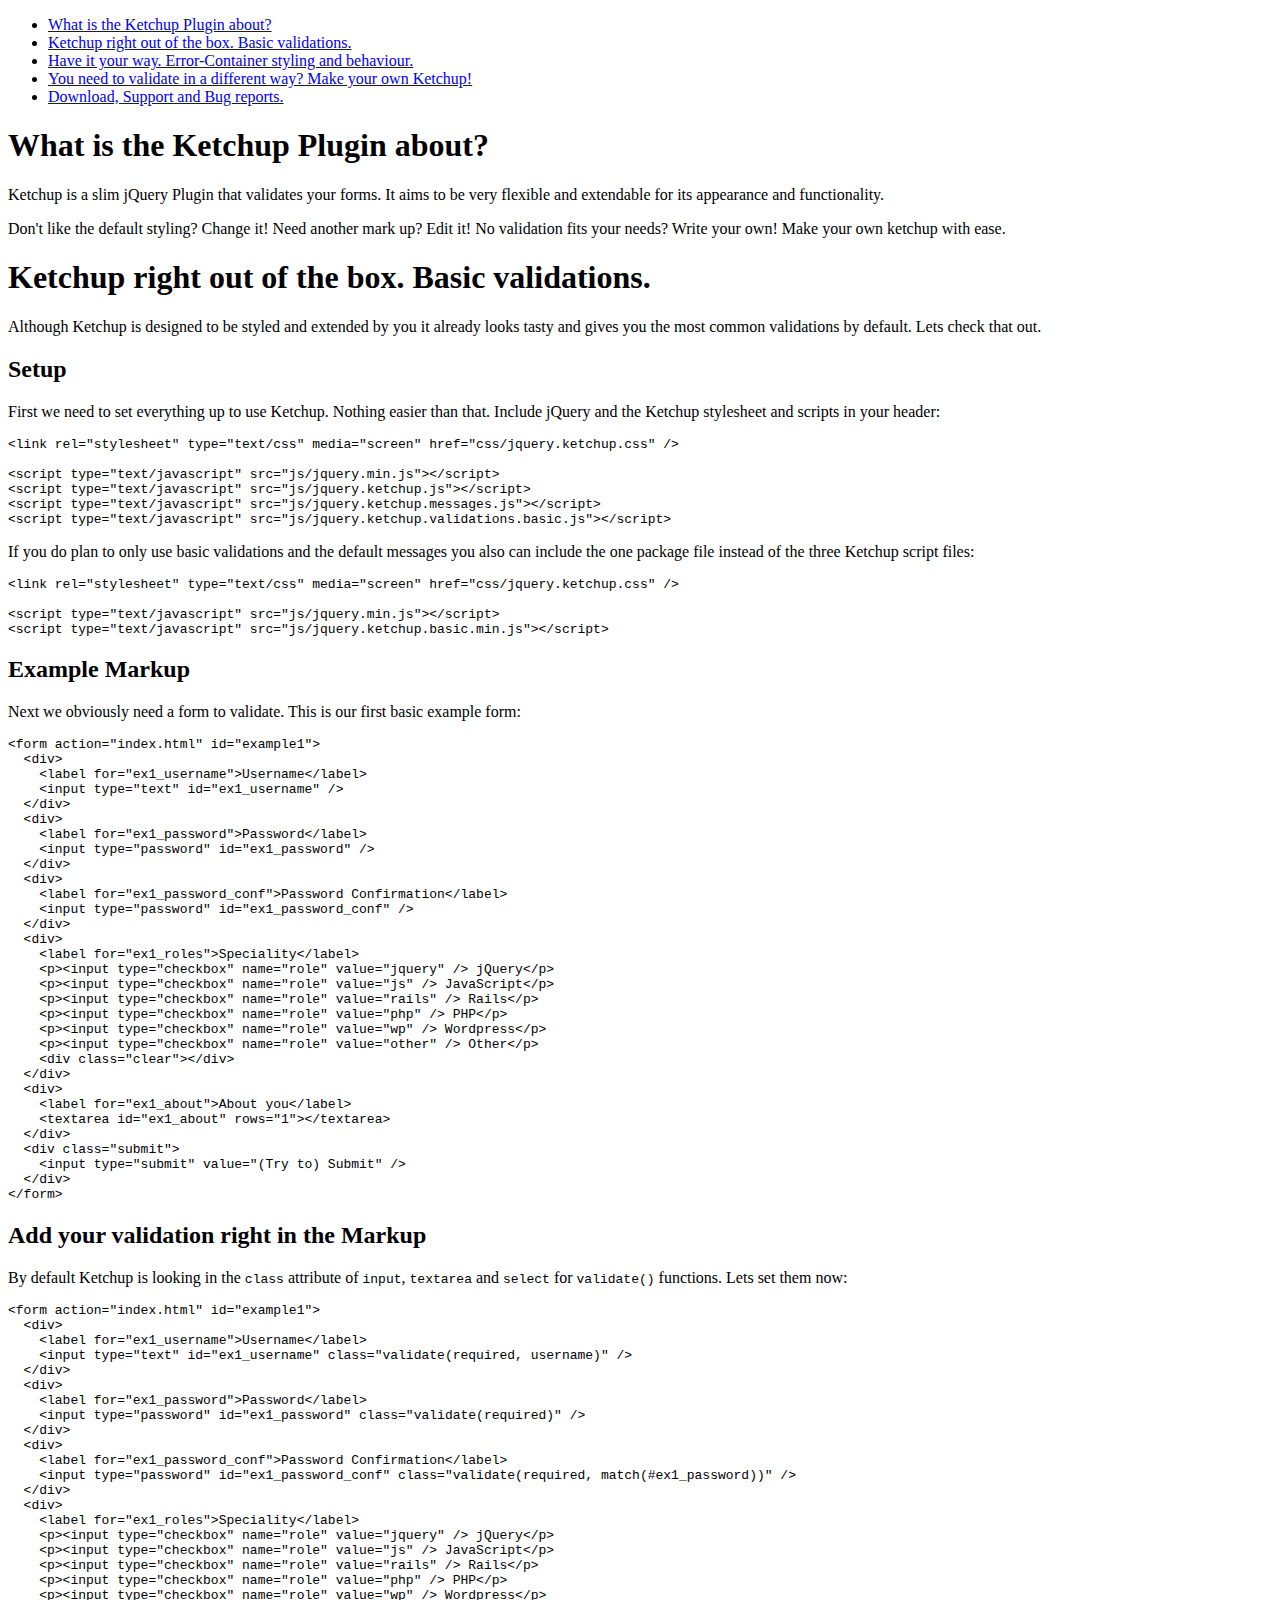
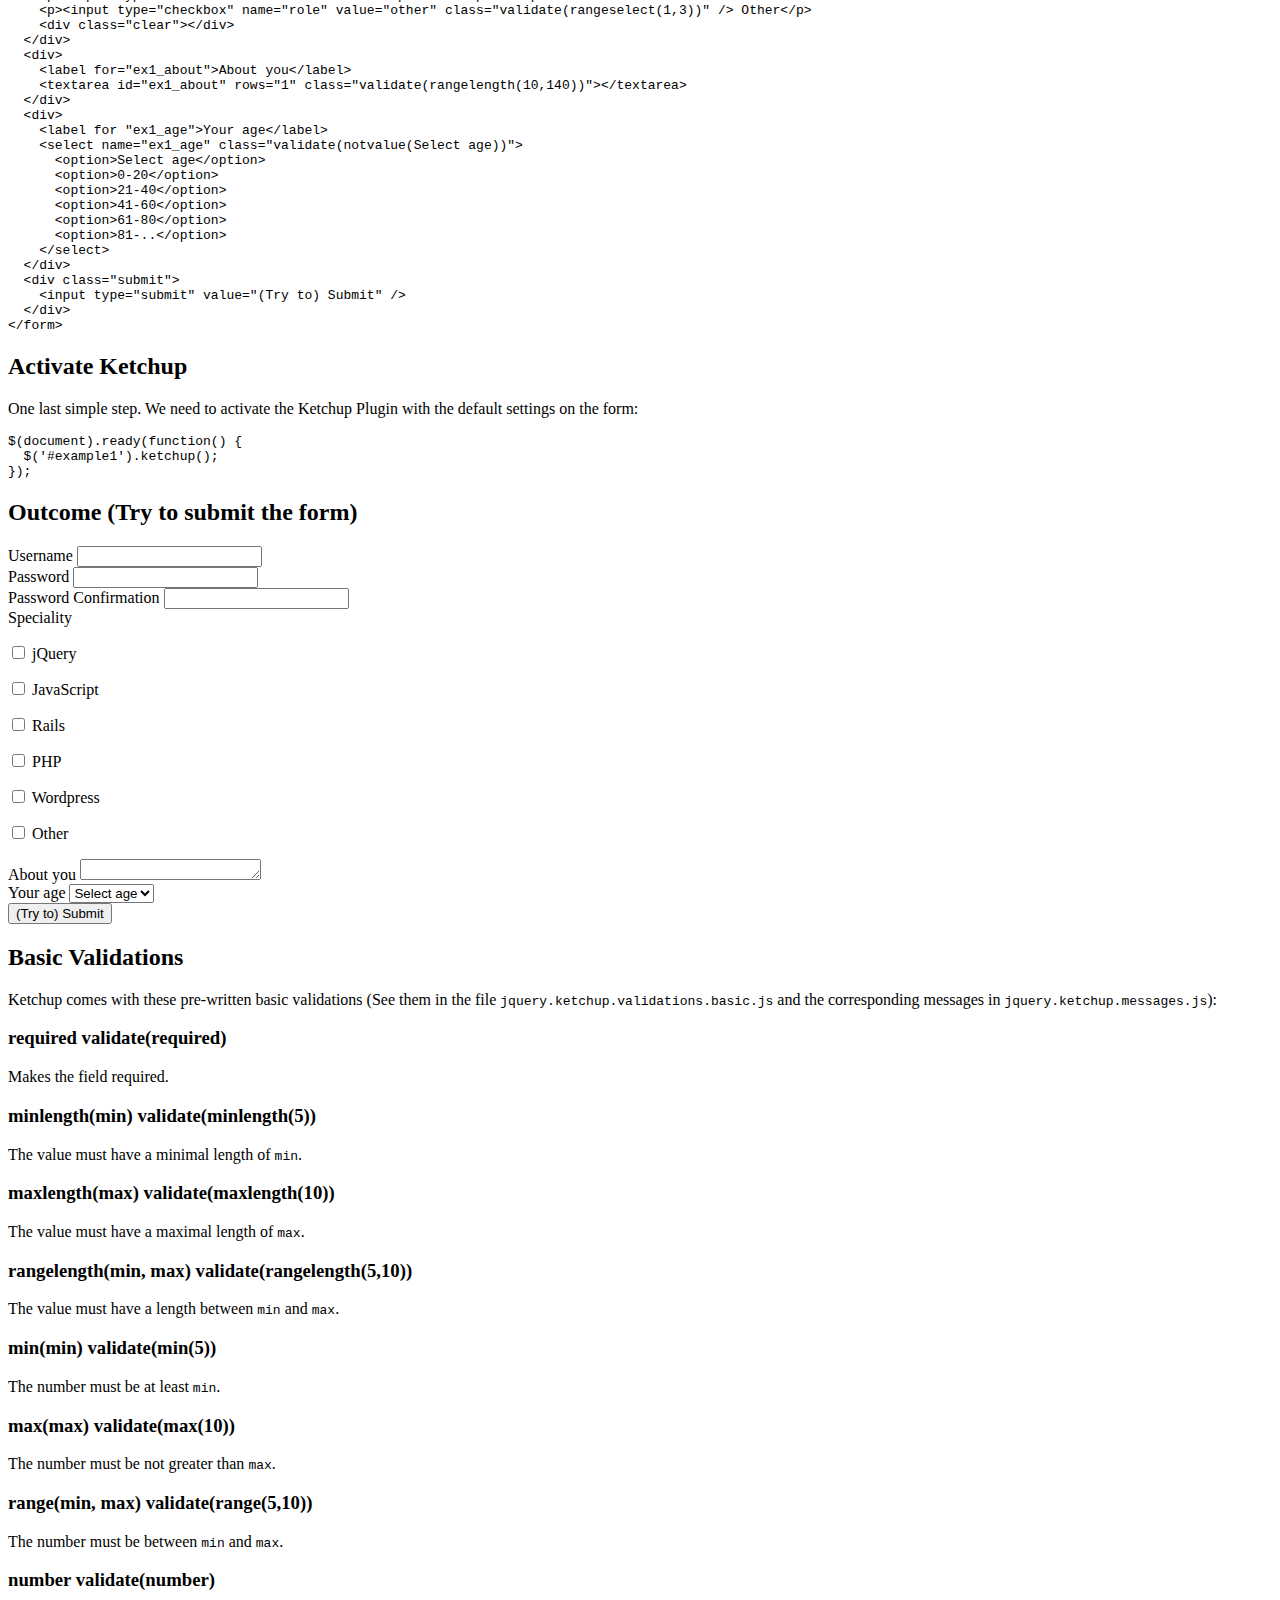
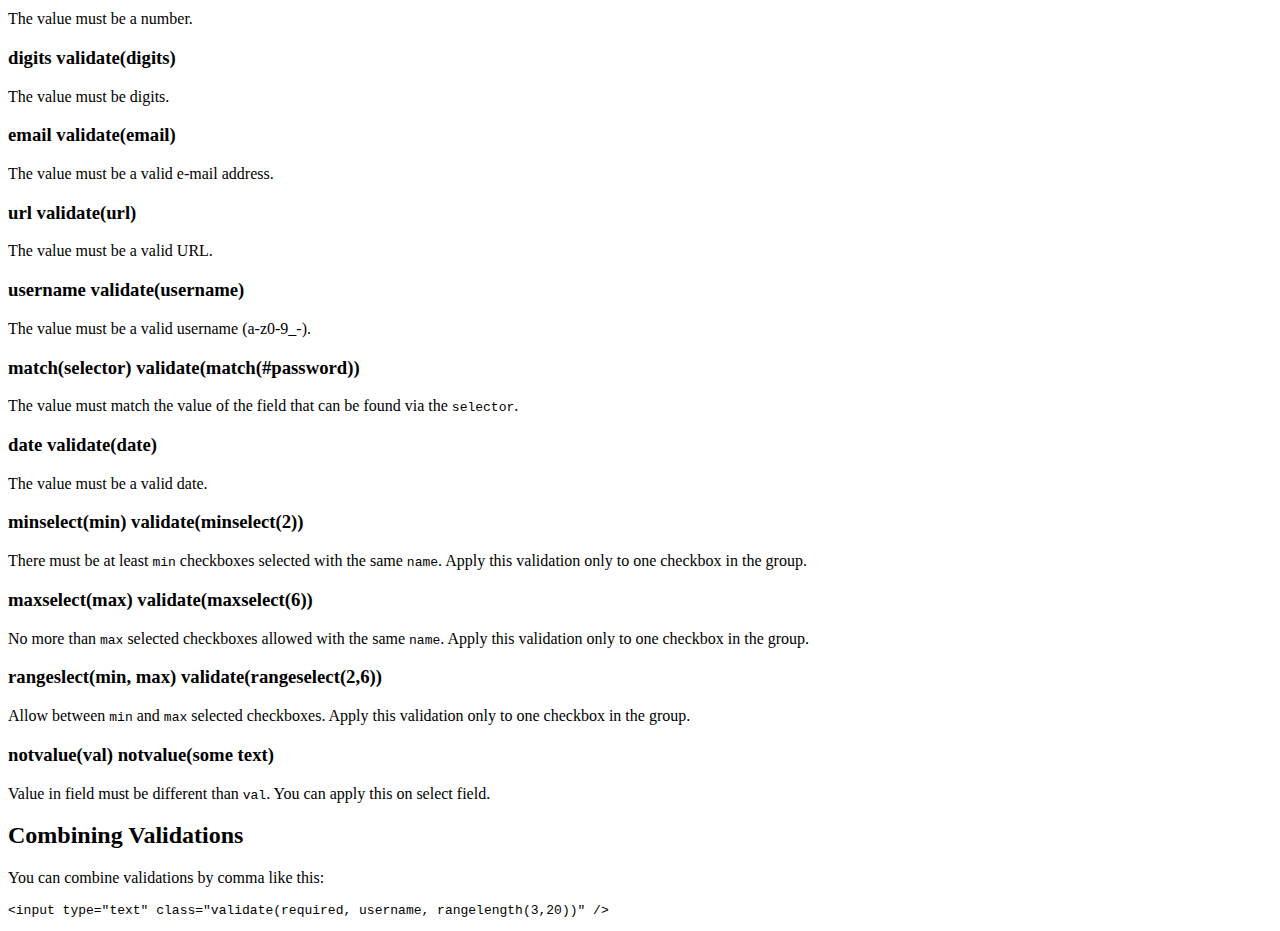
==== index.html @ 5e0310c3 "new validator - notvalue" ====
<!DOCTYPE html>
<html lang="en">
  <head>
    <meta http-equiv="content-type" content="text/html; charset=UTF-8" />
    
    <title>Ketchup Plugin</title>
    
    <link rel="stylesheet" type="text/css" media="screen" href="css/reset.css" />
    <link rel="stylesheet" type="text/css" media="screen" href="css/jquery.ketchup.css" />
    <link rel="stylesheet" type="text/css" media="screen" href="css/main.css" />
    
    <script type="text/javascript" src="js/jquery.min.js"></script>
    <script type="text/javascript" src="js/jquery.ketchup.js"></script>
    <script type="text/javascript" src="js/jquery.ketchup.messages.js"></script>
    <script type="text/javascript" src="js/jquery.ketchup.validations.basic.js"></script>
    <script type="text/javascript" src="js/main.js"></script>
  </head>
  <body>
    <ul id="toc">
      <li><a href="#what">What is the Ketchup Plugin about?</a></li>
      <li><a href="#basic">Ketchup right out of the box. Basic validations.</a></li>
      <li><a href="yourway.html">Have it your way. Error-Container styling and behaviour.</a></li>
      <li><a href="validation.html">You need to validate in a different way? Make your own Ketchup!</a></li>
      <li><a href="support.html">Download, Support and Bug reports.</a></li>
    </ul>
    
    <div id="wrapper">
      <h1 id="what">What is the Ketchup Plugin about?</h1>
      <p>
        Ketchup is a slim jQuery Plugin that validates your forms. It aims to be very flexible and extendable for its appearance
        and functionality.
      </p>
      <p>
        Don't like the default styling? Change it! Need another mark up? Edit it! No validation fits your needs?
        Write your own! Make your own ketchup with ease.
      </p>
      
      
      <h1 id="basic">Ketchup right out of the box. Basic validations.</h1>
      <p>
        Although Ketchup is designed to be styled and extended by you it already looks tasty and gives you the most common
        validations by default. Lets check that out.
      </p>
      
      <h2>Setup</h2>
      <p>
        First we need to set everything up to use Ketchup. Nothing easier than that. Include jQuery and the Ketchup stylesheet and scripts in your header:
      </p>
      <pre><code>&lt;link rel="stylesheet" type="text/css" media="screen" href="css/jquery.ketchup.css" /&gt;

&lt;script type="text/javascript" src="js/jquery.min.js"&gt;&lt;/script&gt;
&lt;script type="text/javascript" src="js/jquery.ketchup.js">&lt;/script&gt;
&lt;script type="text/javascript" src="js/jquery.ketchup.messages.js">&lt;/script&gt;
&lt;script type="text/javascript" src="js/jquery.ketchup.validations.basic.js">&lt;/script&gt;</code></pre>
      <p>
        If you do plan to only use basic validations and the default messages you also can include the one package file instead of the
        three Ketchup script files:
      </p>
      <pre><code>&lt;link rel="stylesheet" type="text/css" media="screen" href="css/jquery.ketchup.css" /&gt;

&lt;script type="text/javascript" src="js/jquery.min.js"&gt;&lt;/script&gt;
&lt;script type="text/javascript" src="js/jquery.ketchup.basic.min.js">&lt;/script&gt;</code></pre>

      <h2>Example Markup</h2>
      <p>
        Next we obviously need a form to validate. This is our first basic example form:
      </p>
      <pre><code>&lt;form action="index.html" id="example1"&gt;
  &lt;div&gt;
    &lt;label for="ex1_username"&gt;Username&lt;/label&gt;
    &lt;input type="text" id="ex1_username" /&gt;
  &lt;/div&gt;
  &lt;div&gt;
    &lt;label for="ex1_password"&gt;Password&lt;/label&gt;
    &lt;input type="password" id="ex1_password" /&gt;
  &lt;/div&gt;
  &lt;div&gt;
    &lt;label for="ex1_password_conf"&gt;Password Confirmation&lt;/label&gt;
    &lt;input type="password" id="ex1_password_conf" /&gt;
  &lt;/div&gt;
  &lt;div&gt;
    &lt;label for="ex1_roles"&gt;Speciality&lt;/label&gt;
    &lt;p&gt;&lt;input type="checkbox" name="role" value="jquery" /&gt; jQuery&lt;/p&gt;
    &lt;p&gt;&lt;input type="checkbox" name="role" value="js" /&gt; JavaScript&lt;/p&gt;
    &lt;p&gt;&lt;input type="checkbox" name="role" value="rails" /&gt; Rails&lt;/p&gt;
    &lt;p&gt;&lt;input type="checkbox" name="role" value="php" /&gt; PHP&lt;/p&gt;
    &lt;p&gt;&lt;input type="checkbox" name="role" value="wp" /&gt; Wordpress&lt;/p&gt;
    &lt;p&gt;&lt;input type="checkbox" name="role" value="other" /&gt; Other&lt;/p&gt;
    &lt;div class="clear"&gt;&lt;/div&gt;
  &lt;/div&gt;
  &lt;div&gt;
    &lt;label for="ex1_about"&gt;About you&lt;/label&gt;
    &lt;textarea id="ex1_about" rows="1"&gt;&lt;/textarea&gt;
  &lt;/div&gt;
  &lt;div class="submit"&gt;
    &lt;input type="submit" value="(Try to) Submit" /&gt;
  &lt;/div&gt;
&lt;/form&gt;</code></pre>
      
      <h2>Add your validation right in the Markup</h2>
      <p>
        By default Ketchup is looking in the <code>class</code> attribute of <code>input</code>, <code>textarea</code> and <code>select</code>
        for <code>validate()</code> functions. Lets set them now:
      </p>
      
      <pre><code>&lt;form action="index.html" id="example1"&gt;
  &lt;div&gt;
    &lt;label for="ex1_username"&gt;Username&lt;/label&gt;
    &lt;input type="text" id="ex1_username" <span>class="validate(required, username)"</span> /&gt;
  &lt;/div&gt;
  &lt;div&gt;
    &lt;label for="ex1_password"&gt;Password&lt;/label&gt;
    &lt;input type="password" id="ex1_password" <span>class="validate(required)"</span> /&gt;
  &lt;/div&gt;
  &lt;div&gt;
    &lt;label for="ex1_password_conf"&gt;Password Confirmation&lt;/label&gt;
    &lt;input type="password" id="ex1_password_conf" <span>class="validate(required, match(#ex1_password))"</span> /&gt;
  &lt;/div&gt;
  &lt;div&gt;
    &lt;label for="ex1_roles"&gt;Speciality&lt;/label&gt;
    &lt;p&gt;&lt;input type="checkbox" name="role" value="jquery" /&gt; jQuery&lt;/p&gt;
    &lt;p&gt;&lt;input type="checkbox" name="role" value="js" /&gt; JavaScript&lt;/p&gt;
    &lt;p&gt;&lt;input type="checkbox" name="role" value="rails" /&gt; Rails&lt;/p&gt;
    &lt;p&gt;&lt;input type="checkbox" name="role" value="php" /&gt; PHP&lt;/p&gt;
    &lt;p&gt;&lt;input type="checkbox" name="role" value="wp" /&gt; Wordpress&lt;/p&gt;
    &lt;p&gt;&lt;input type="checkbox" name="role" value="other" <span>class="validate(rangeselect(1,3))"</span> /&gt; Other&lt;/p&gt;
    &lt;div class="clear"&gt;&lt;/div&gt;
  &lt;/div&gt;
  &lt;div&gt;
    &lt;label for="ex1_about"&gt;About you&lt;/label&gt;
    &lt;textarea id="ex1_about" rows="1" <span>class="validate(rangelength(10,140))"</span>&gt;&lt;/textarea&gt;
  &lt;/div&gt;
  &lt;div&gt;
    &lt;label for &quot;ex1_age&quot;&gt;Your age&lt;/label&gt;
    &lt;select name=&quot;ex1_age&quot; <span>class=&quot;validate(notvalue(Select age))&quot;</span>&gt;
      &lt;option&gt;Select age&lt;/option&gt;
      &lt;option&gt;0-20&lt;/option&gt;
      &lt;option&gt;21-40&lt;/option&gt;
      &lt;option&gt;41-60&lt;/option&gt;
      &lt;option&gt;61-80&lt;/option&gt;
      &lt;option&gt;81-..&lt;/option&gt;
    &lt;/select&gt;
  &lt;/div&gt;
  &lt;div class="submit"&gt;
    &lt;input type="submit" value="(Try to) Submit" /&gt;
  &lt;/div&gt;
&lt;/form&gt;</code></pre>
      
      <h2>Activate Ketchup</h2>
      <p>One last simple step. We need to activate the Ketchup Plugin with the default settings on the form:</p>
      <pre><code>$(document).ready(function() {
  $('#example1').ketchup();
});</code></pre>
      
      <h2>Outcome (Try to submit the form)</h2>
      <form action="index.html" id="example1">
        <div>
          <label for="ex1_username">Username</label>
          <input type="text" id="ex1_username" class="validate(required, username)" />
        </div>
        <div>
          <label for="ex1_password">Password</label>
          <input type="password" id="ex1_password" class="validate(required)" />
        </div>
        <div>
          <label for="ex1_password_conf">Password Confirmation</label>
          <input type="password" id="ex1_password_conf" class="validate(required, match(#ex1_password))" />
        </div>
        <div>
          <label for="ex1_roles">Speciality</label>
          <p><input type="checkbox" name="role" value="jquery" /> jQuery</p>
          <p><input type="checkbox" name="role" value="js" /> JavaScript</p>
          <p><input type="checkbox" name="role" value="rails" /> Rails</p>
          <p><input type="checkbox" name="role" value="php" /> PHP</p>
          <p><input type="checkbox" name="role" value="wp" /> Wordpress</p>
          <p><input type="checkbox" name="role" value="other" class="validate(rangeselect(1,3))" /> Other</p>
          <div class="clear"></div>
        </div>
        <div>
          <label for="ex1_about">About you</label>
          <textarea id="ex1_about" rows="1" class="validate(rangelength(10,140))"></textarea>
        </div>
        <div>
          <label for "ex1_age">Your age</label>
          <select name="ex1_age" class="validate(notvalue(Select age))">
            <option>Select age</option>
            <option>0-20</option>
            <option>21-40</option>
            <option>41-60</option>
            <option>61-80</option>
            <option>81-..</option>
          </select>
        </div>
        <div class="submit">
          <input type="submit" value="(Try to) Submit" />
        </div>
      </form>
      
      <h2>Basic Validations</h2>
      <p>
        Ketchup comes with these pre-written basic validations (See them in the file <code>jquery.ketchup.validations.basic.js</code>
        and the corresponding messages in <code>jquery.ketchup.messages.js</code>):
      </p>
      
      <h3>required <span>validate(required)</span></h3>
      <p>Makes the field required.</p>
      
      <h3>minlength(min) <span>validate(minlength(5))</span></h3>
      <p>The value must have a minimal length of <code>min</code>.</p>
      
      <h3>maxlength(max) <span>validate(maxlength(10))</span></h3>
      <p>The value must have a maximal length of <code>max</code>.</p>
      
      <h3>rangelength(min, max) <span>validate(rangelength(5,10))</span></h3>
      <p>The value must have a length between <code>min</code> and <code>max</code>.</p>
      
      <h3>min(min) <span>validate(min(5))</span></h3>
      <p>The number must be at least <code>min</code>.</p>
      
      <h3>max(max) <span>validate(max(10))</span></h3>
      <p>The number must be not greater than <code>max</code>.</p>
      
      <h3>range(min, max) <span>validate(range(5,10))</span></h3>
      <p>The number must be between <code>min</code> and <code>max</code>.</p>
      
      <h3>number <span>validate(number)</span></h3>
      <p>The value must be a number.</p>
      
      <h3>digits <span>validate(digits)</span></h3>
      <p>The value must be digits.</p>
      
      <h3>email <span>validate(email)</span></h3>
      <p>The value must be a valid e-mail address.</p>
      
      <h3>url <span>validate(url)</span></h3>
      <p>The value must be a valid URL.</p>
      
      <h3>username <span>validate(username)</span></h3>
      <p>The value must be a valid username (a-z0-9_-).</p>
      
      <h3>match(selector) <span>validate(match(#password))</span></h3>
      <p>The value must match the value of the field that can be found via the <code>selector</code>.</p>
      
      <h3>date <span>validate(date)</span></h3>
      <p>The value must be a valid date.</p>
      
      <h3>minselect(min) <span>validate(minselect(2))</span></h3>
      <p>There must be at least <code>min</code> checkboxes selected with the same <code>name</code>. Apply this validation only to one checkbox in the group.</p>
      
      <h3>maxselect(max) <span>validate(maxselect(6))</span></h3>
      <p>No more than <code>max</code> selected checkboxes allowed with the same <code>name</code>. Apply this validation only to one checkbox in the group.</p>
      
      <h3>rangeslect(min, max) <span>validate(rangeselect(2,6))</span></h3>
      <p>Allow between <code>min</code> and <code>max</code> selected checkboxes. Apply this validation only to one checkbox in the group.</p>
      
      <h3>notvalue(val) <span>notvalue(some text)</span></h3>
      <p>Value in field must be different than <code>val</code>. You can apply this on select field.</p>
      
      <h2>Combining Validations</h2>
      <p>You can combine validations by comma like this:</p>
      <pre><code>&lt;input type="text" class="<span>validate(required, username, rangelength(3,20))</span>" /&gt;</code></pre>
    </div>
  </body>
</html>
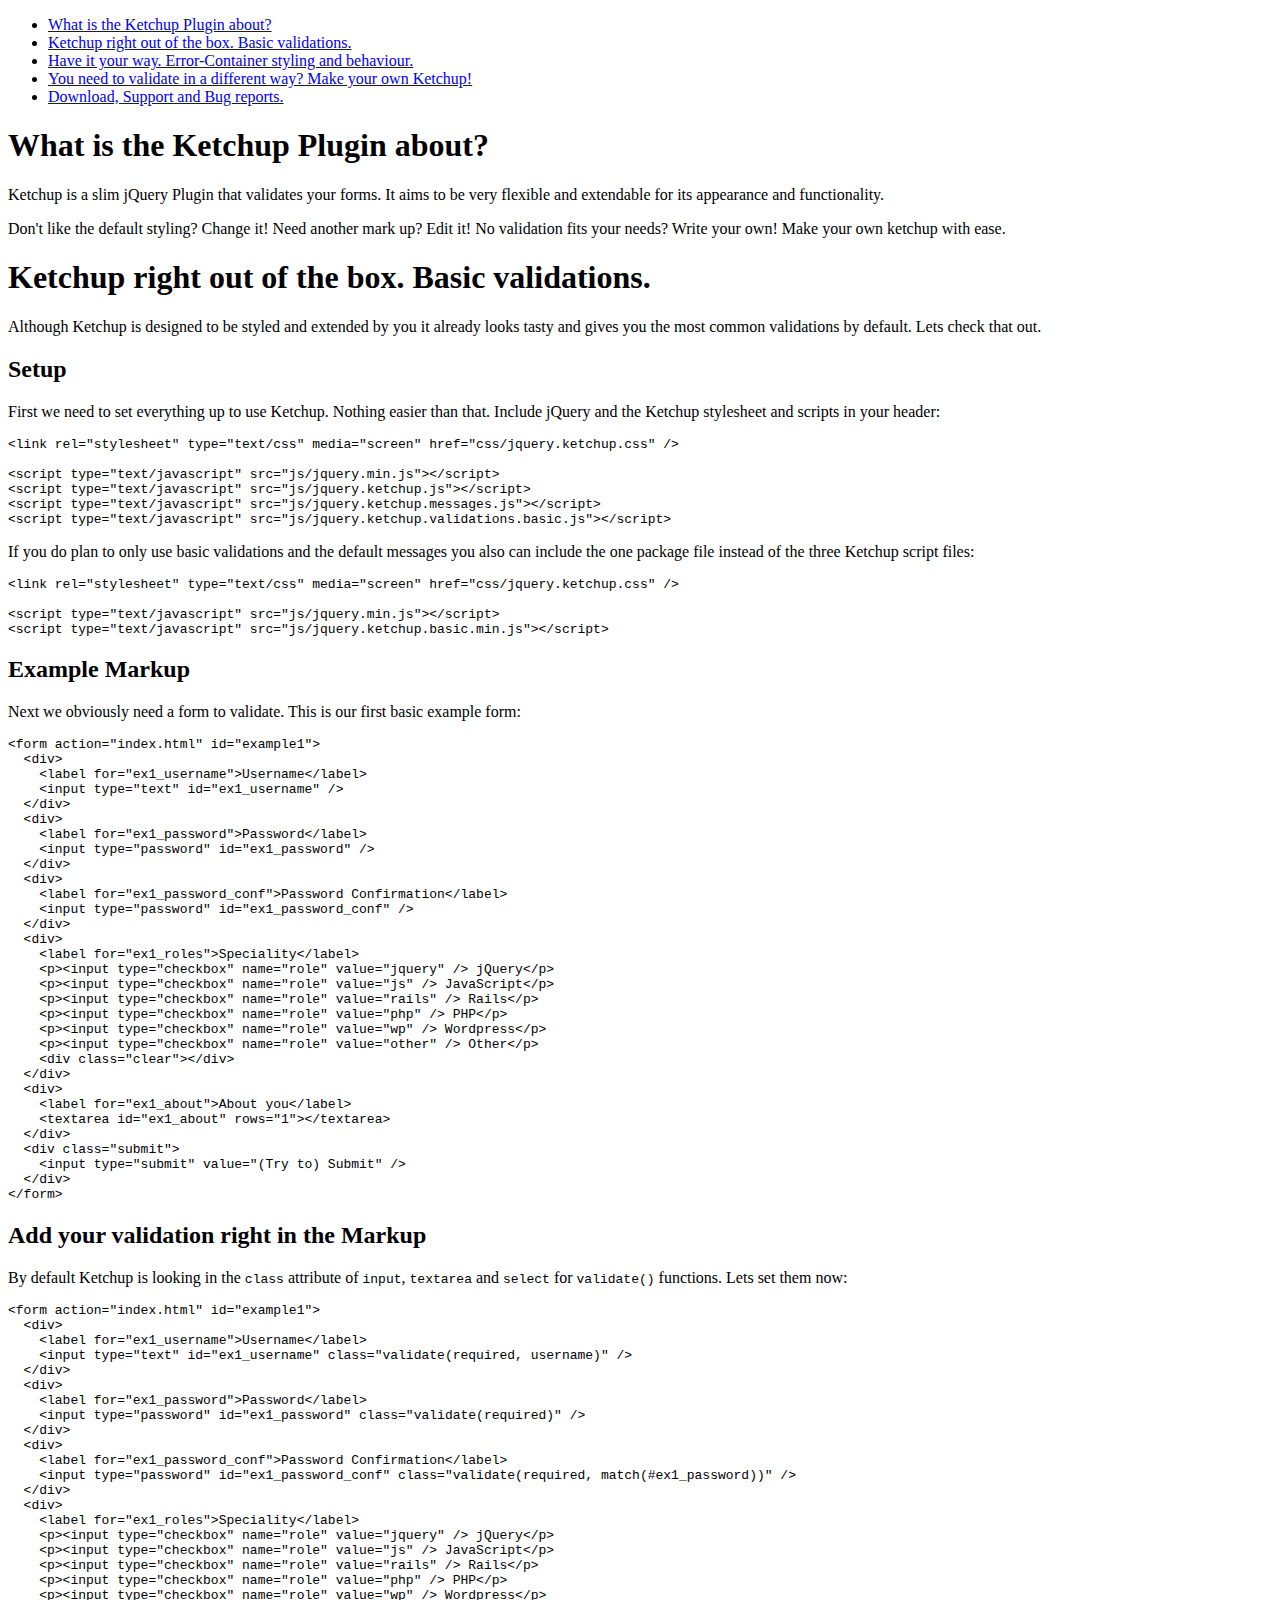
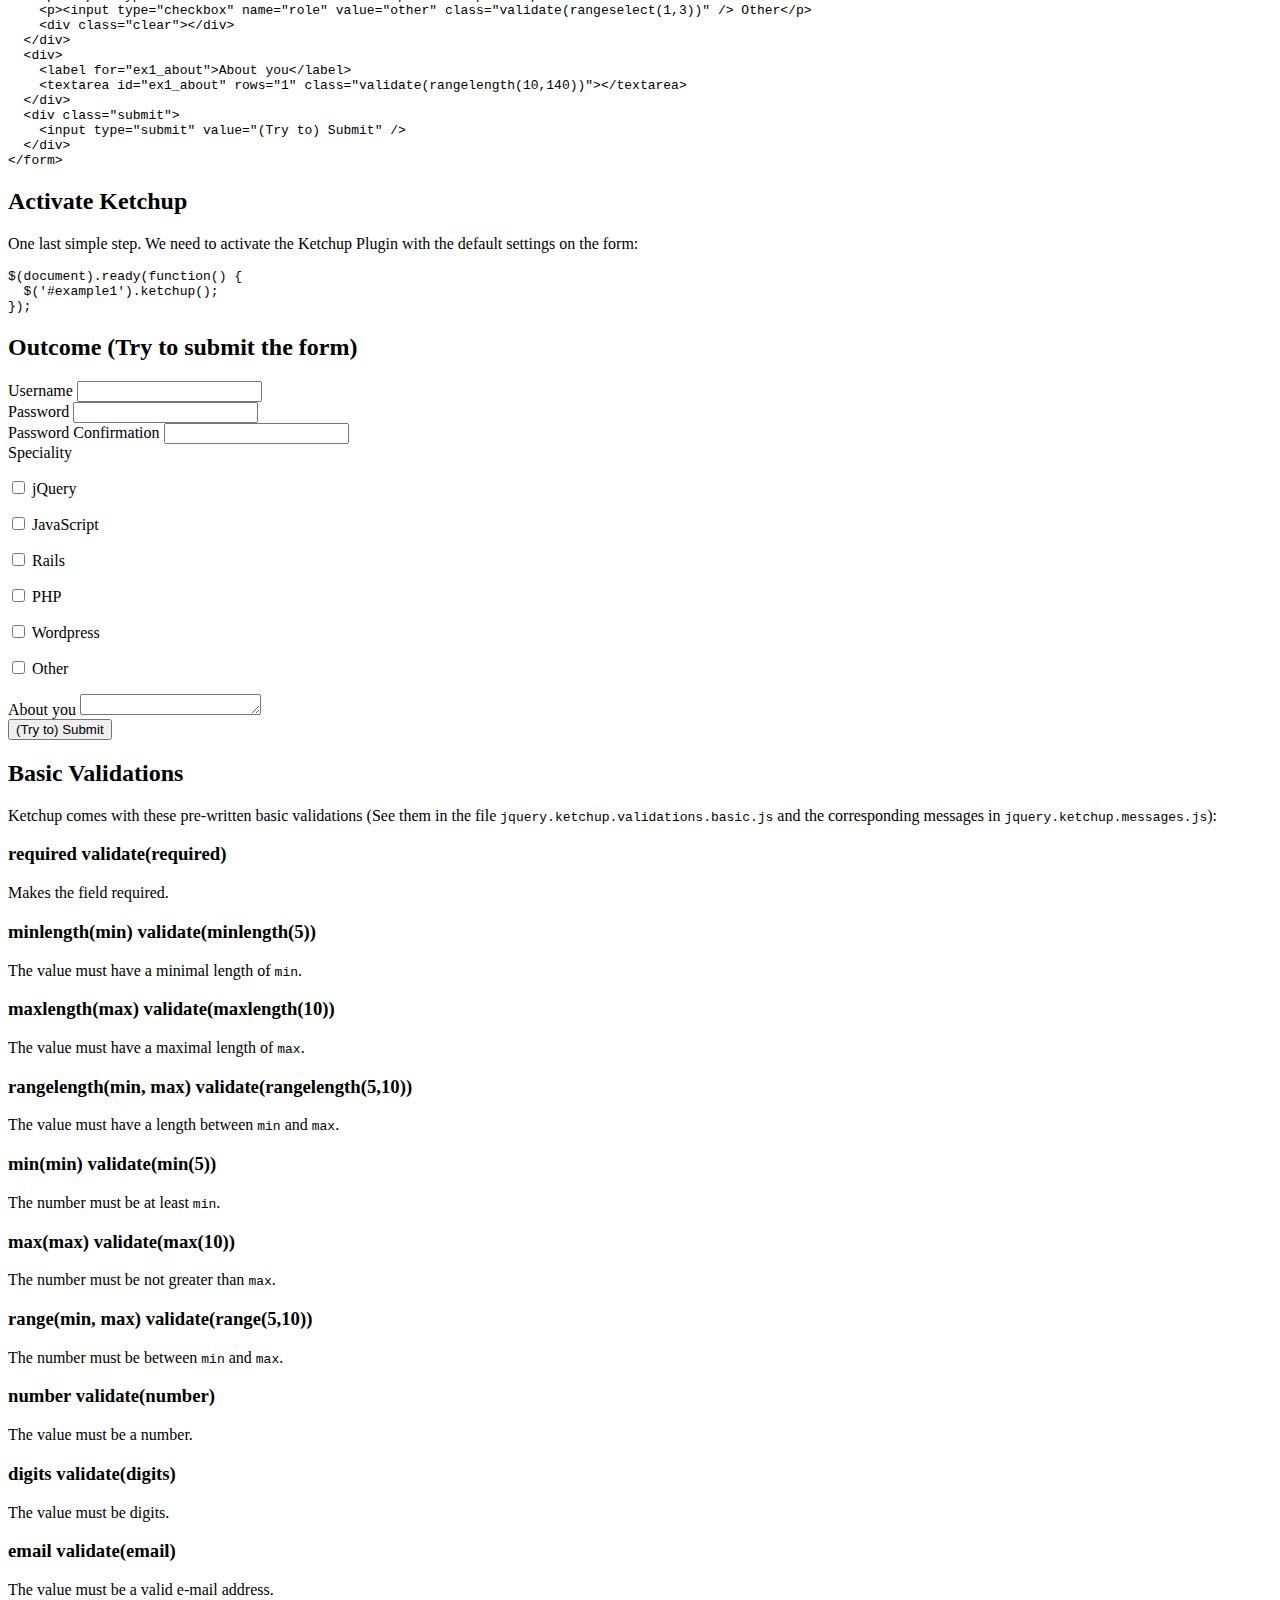
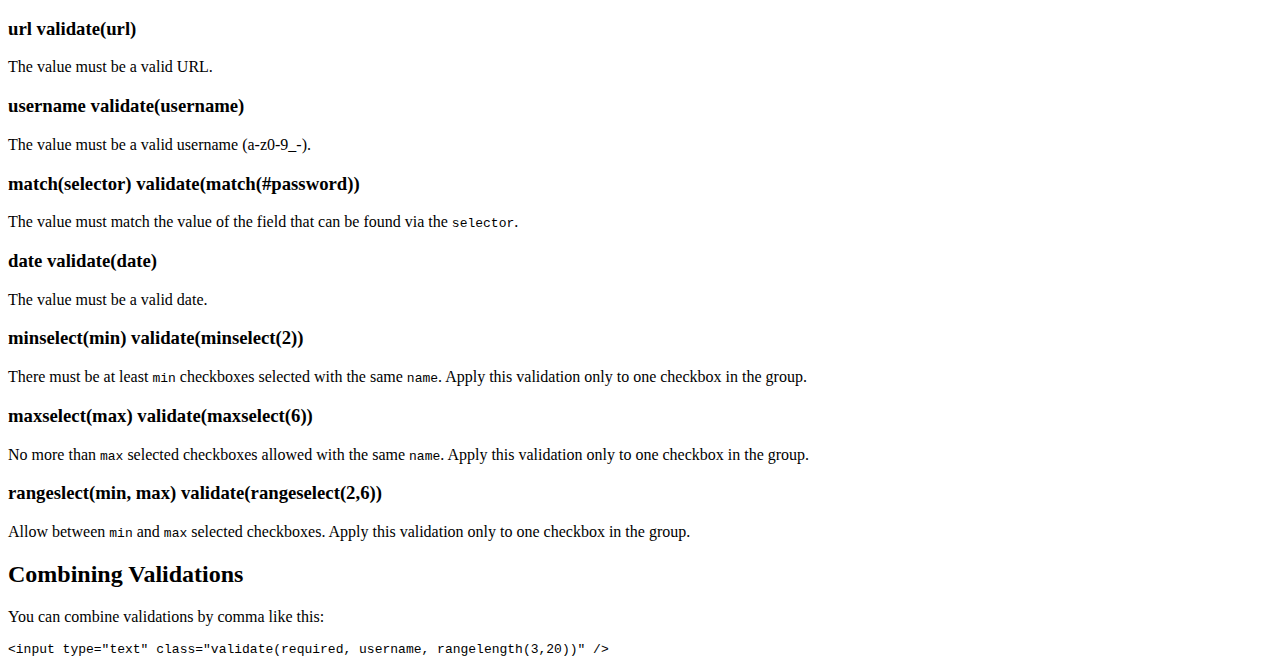
==== commit fcd1ae2c: "Added the ability to get form element attributes into the error messages." ====
--- a/index.html
+++ b/index.html
@@ -130,17 +130,6 @@
     &lt;label for="ex1_about"&gt;About you&lt;/label&gt;
     &lt;textarea id="ex1_about" rows="1" <span>class="validate(rangelength(10,140))"</span>&gt;&lt;/textarea&gt;
   &lt;/div&gt;
-  &lt;div&gt;
-    &lt;label for &quot;ex1_age&quot;&gt;Your age&lt;/label&gt;
-    &lt;select name=&quot;ex1_age&quot; <span>class=&quot;validate(notvalue(Select age))&quot;</span>&gt;
-      &lt;option&gt;Select age&lt;/option&gt;
-      &lt;option&gt;0-20&lt;/option&gt;
-      &lt;option&gt;21-40&lt;/option&gt;
-      &lt;option&gt;41-60&lt;/option&gt;
-      &lt;option&gt;61-80&lt;/option&gt;
-      &lt;option&gt;81-..&lt;/option&gt;
-    &lt;/select&gt;
-  &lt;/div&gt;
   &lt;div class="submit"&gt;
     &lt;input type="submit" value="(Try to) Submit" /&gt;
   &lt;/div&gt;
@@ -156,11 +145,11 @@
       <form action="index.html" id="example1">
         <div>
           <label for="ex1_username">Username</label>
-          <input type="text" id="ex1_username" class="validate(required, username)" />
+          <input type="text" id="ex1_username" class="validate(required, username)" title="your desired username" />
         </div>
         <div>
           <label for="ex1_password">Password</label>
-          <input type="password" id="ex1_password" class="validate(required)" />
+          <input type="password" id="ex1_password" class="validate(required)"  />
         </div>
         <div>
           <label for="ex1_password_conf">Password Confirmation</label>
@@ -180,17 +169,6 @@
           <label for="ex1_about">About you</label>
           <textarea id="ex1_about" rows="1" class="validate(rangelength(10,140))"></textarea>
         </div>
-        <div>
-          <label for "ex1_age">Your age</label>
-          <select name="ex1_age" class="validate(notvalue(Select age))">
-            <option>Select age</option>
-            <option>0-20</option>
-            <option>21-40</option>
-            <option>41-60</option>
-            <option>61-80</option>
-            <option>81-..</option>
-          </select>
-        </div>
         <div class="submit">
           <input type="submit" value="(Try to) Submit" />
         </div>
@@ -252,9 +230,6 @@
       
       <h3>rangeslect(min, max) <span>validate(rangeselect(2,6))</span></h3>
       <p>Allow between <code>min</code> and <code>max</code> selected checkboxes. Apply this validation only to one checkbox in the group.</p>
-      
-      <h3>notvalue(val) <span>notvalue(some text)</span></h3>
-      <p>Value in field must be different than <code>val</code>. You can apply this on select field.</p>
       
       <h2>Combining Validations</h2>
       <p>You can combine validations by comma like this:</p>
